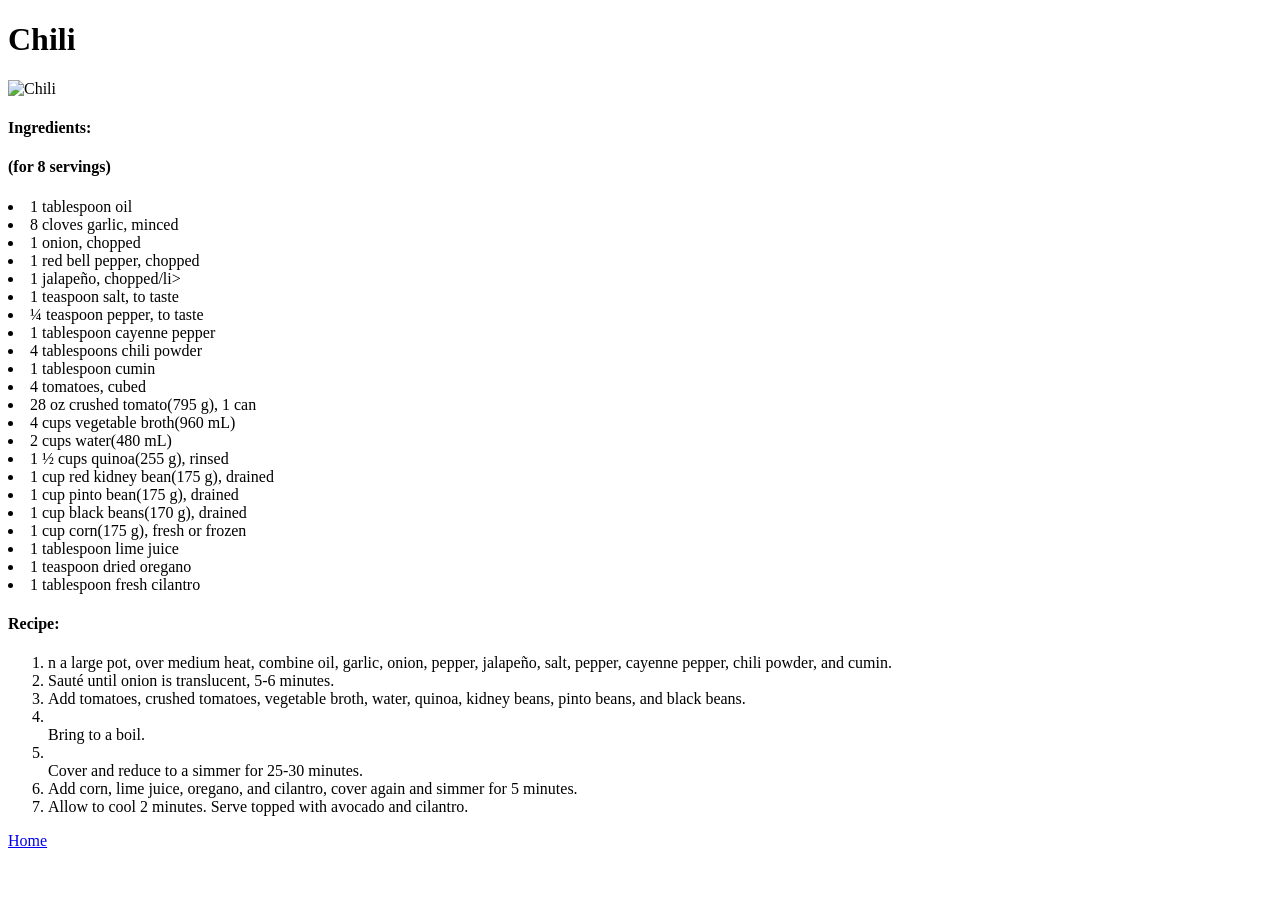
==== recipes/chili.html @ 55175832 "Pico, chili" ====
<!doctype html>
<html lang="en">

<head>
    <meta charset="UTF-8" />
    <meta name="viewport" content="width=device-width, initial-scale=1.0" />
    <title>Chili</title>
</head>
<h4>
    <h1>Chili</h1>
    <h3></h3>
    <img src="../recipes/images/chili.jpg" alt="Chili" />
    <h4>Ingredients:</h4>
    <h4>(for 8 servings)</h4>
    <li>1 tablespoon oil</li>
    <li>8 cloves garlic, minced</li>
    <li>1 onion, chopped</li>
    <li>1 red bell pepper, chopped</li>
    <li>1 jalapeño, chopped/li>
    <li>1 teaspoon salt, to taste</li>
    <li>¼ teaspoon pepper, to taste</li>
    <li>1 tablespoon cayenne pepper</li>
    <li>4 tablespoons chili powder</li>
    <li>1 tablespoon cumin</li>
    <li>4 tomatoes, cubed</li>
    <li>28 oz crushed tomato(795 g), 1 can</li>
    <li>4 cups vegetable broth(960 mL)</li>
    <li>2 cups water(480 mL)</li>
    <li>1 ½ cups quinoa(255 g), rinsed</li>
    <li>1 cup red kidney bean(175 g), drained</li>
    <li>1 cup pinto bean(175 g), drained</li>
    <li>1 cup black beans(170 g), drained</li>
    <li>1 cup corn(175 g), fresh or frozen</li>
    <li>1 tablespoon lime juice</li>
    <li>1 teaspoon dried oregano</li>
    <li>1 tablespoon fresh cilantro</li>
    <h4>Recipe: </h4>
    <ol>
        <li>n a large pot, over medium heat, combine oil, garlic, onion, pepper, jalapeño, salt, pepper, cayenne pepper,
            chili powder, and cumin.</li>
        <li>Sauté until onion is translucent, 5-6 minutes.</li>
        <li>Add tomatoes, crushed tomatoes, vegetable broth, water, quinoa, kidney beans, pinto beans, and black beans.
        </li>
        <li></li>Bring to a boil.</li>
        <li></li>Cover and reduce to a simmer for 25-30 minutes.</li>
        <li>Add corn, lime juice, oregano, and cilantro, cover again and simmer for 5 minutes.</li>
        <li>Allow to cool 2 minutes. Serve topped with avocado and cilantro.</li>
        </li>

    </ol>
    <p></p>
    <a href="../index.html">Home</a>
    </body>

</html>
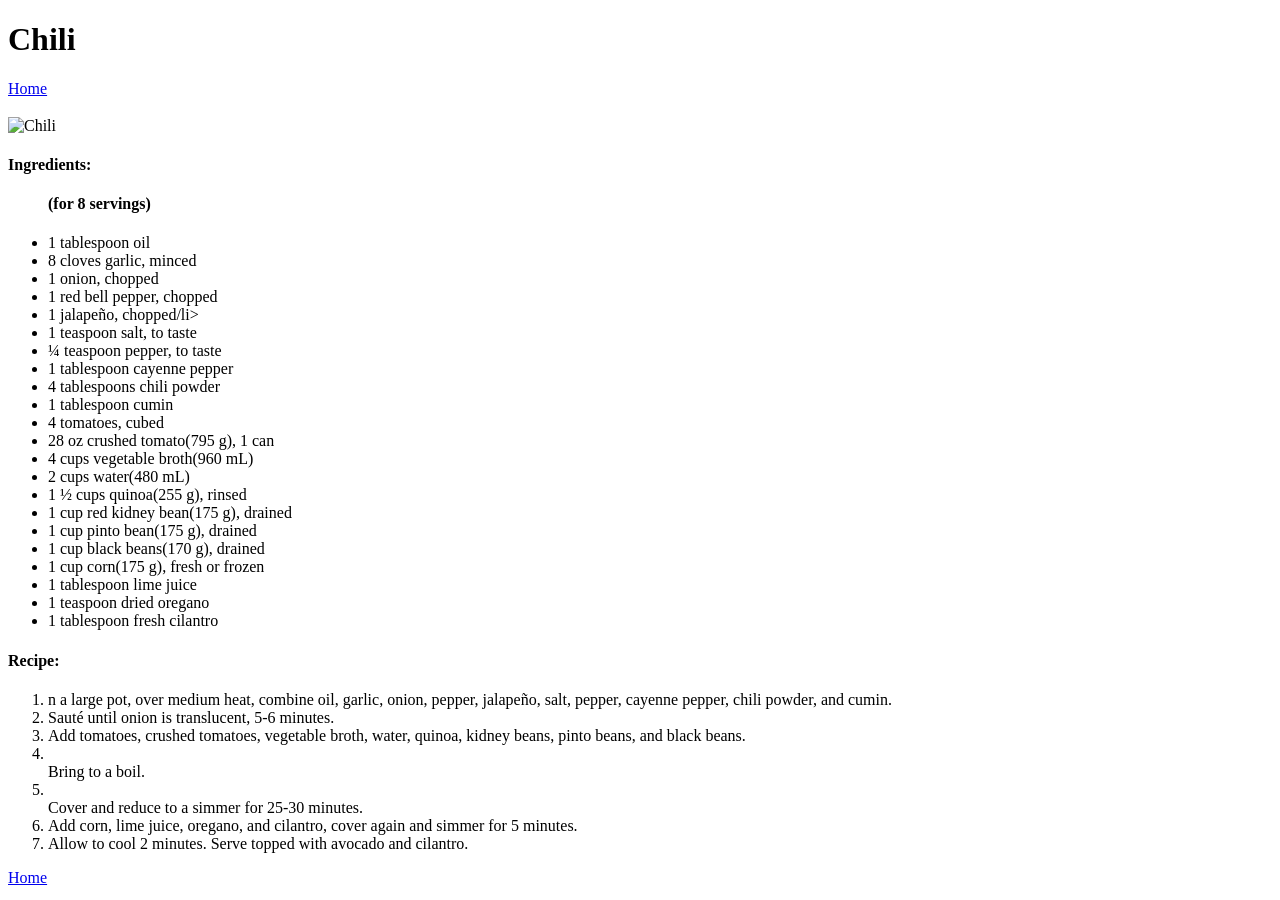
==== commit 8b5dd6e4: "Remove index.heml and update recipe files" ====
--- a/recipes/chili.html
+++ b/recipes/chili.html
@@ -8,32 +8,35 @@
 </head>
 <h4>
     <h1>Chili</h1>
+    <a href="../index.html">Home</a>
     <h3></h3>
     <img src="../recipes/images/chili.jpg" alt="Chili" />
     <h4>Ingredients:</h4>
-    <h4>(for 8 servings)</h4>
-    <li>1 tablespoon oil</li>
-    <li>8 cloves garlic, minced</li>
-    <li>1 onion, chopped</li>
-    <li>1 red bell pepper, chopped</li>
-    <li>1 jalapeño, chopped/li>
-    <li>1 teaspoon salt, to taste</li>
-    <li>¼ teaspoon pepper, to taste</li>
-    <li>1 tablespoon cayenne pepper</li>
-    <li>4 tablespoons chili powder</li>
-    <li>1 tablespoon cumin</li>
-    <li>4 tomatoes, cubed</li>
-    <li>28 oz crushed tomato(795 g), 1 can</li>
-    <li>4 cups vegetable broth(960 mL)</li>
-    <li>2 cups water(480 mL)</li>
-    <li>1 ½ cups quinoa(255 g), rinsed</li>
-    <li>1 cup red kidney bean(175 g), drained</li>
-    <li>1 cup pinto bean(175 g), drained</li>
-    <li>1 cup black beans(170 g), drained</li>
-    <li>1 cup corn(175 g), fresh or frozen</li>
-    <li>1 tablespoon lime juice</li>
-    <li>1 teaspoon dried oregano</li>
-    <li>1 tablespoon fresh cilantro</li>
+    <ul>
+        <h4>(for 8 servings)</h4>
+        <li>1 tablespoon oil</li>
+        <li>8 cloves garlic, minced</li>
+        <li>1 onion, chopped</li>
+        <li>1 red bell pepper, chopped</li>
+        <li>1 jalapeño, chopped/li>
+        <li>1 teaspoon salt, to taste</li>
+        <li>¼ teaspoon pepper, to taste</li>
+        <li>1 tablespoon cayenne pepper</li>
+        <li>4 tablespoons chili powder</li>
+        <li>1 tablespoon cumin</li>
+        <li>4 tomatoes, cubed</li>
+        <li>28 oz crushed tomato(795 g), 1 can</li>
+        <li>4 cups vegetable broth(960 mL)</li>
+        <li>2 cups water(480 mL)</li>
+        <li>1 ½ cups quinoa(255 g), rinsed</li>
+        <li>1 cup red kidney bean(175 g), drained</li>
+        <li>1 cup pinto bean(175 g), drained</li>
+        <li>1 cup black beans(170 g), drained</li>
+        <li>1 cup corn(175 g), fresh or frozen</li>
+        <li>1 tablespoon lime juice</li>
+        <li>1 teaspoon dried oregano</li>
+        <li>1 tablespoon fresh cilantro</li>
+    </ul>
     <h4>Recipe: </h4>
     <ol>
         <li>n a large pot, over medium heat, combine oil, garlic, onion, pepper, jalapeño, salt, pepper, cayenne pepper,
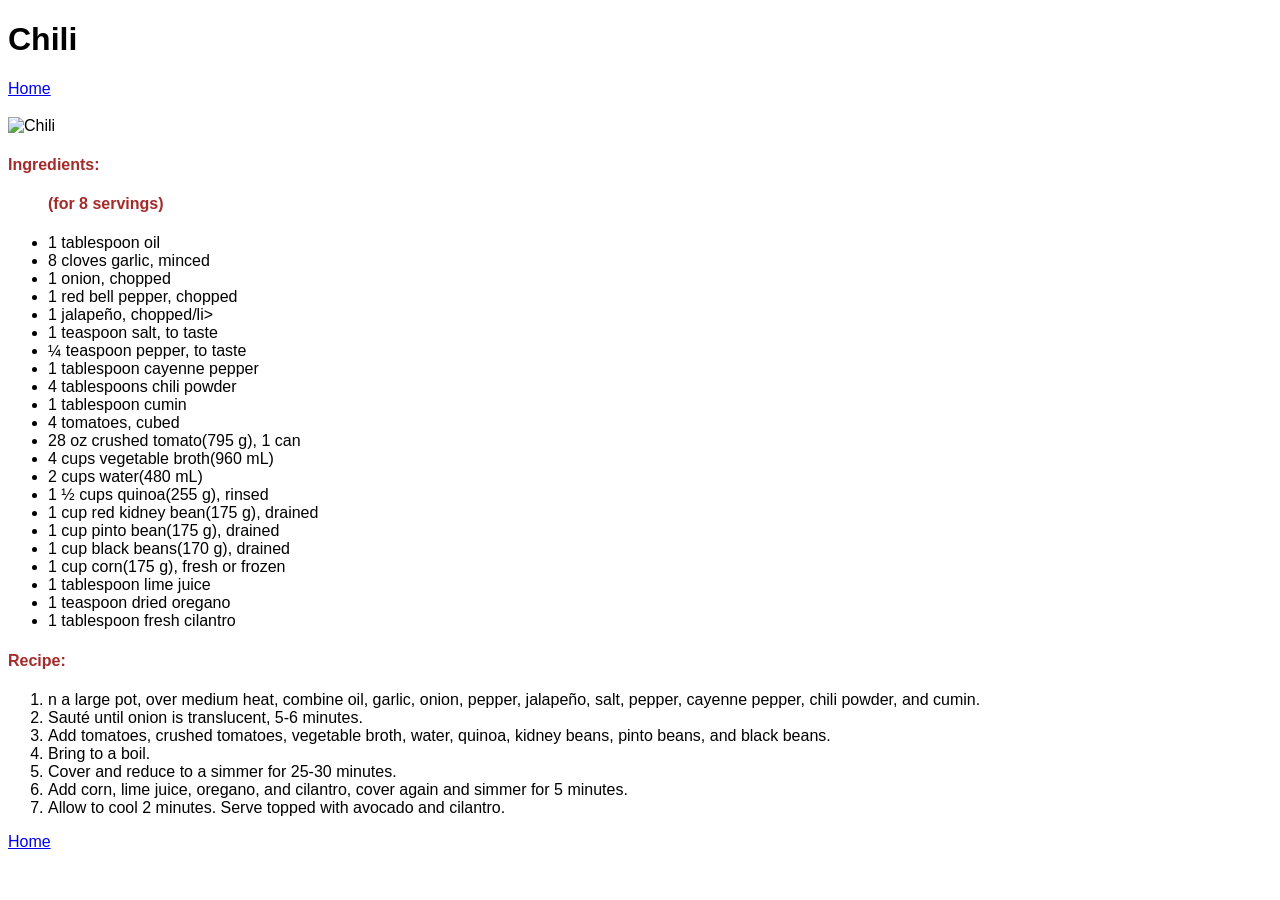
==== commit bdb0cca0: "Update CSS Formatting" ====
--- a/recipes/chili.html
+++ b/recipes/chili.html
@@ -4,6 +4,7 @@
 <head>
     <meta charset="UTF-8" />
     <meta name="viewport" content="width=device-width, initial-scale=1.0" />
+    <link rel="stylesheet" href="../styles.css">
     <title>Chili</title>
 </head>
 <h4>
@@ -44,11 +45,11 @@
         <li>Sauté until onion is translucent, 5-6 minutes.</li>
         <li>Add tomatoes, crushed tomatoes, vegetable broth, water, quinoa, kidney beans, pinto beans, and black beans.
         </li>
-        <li></li>Bring to a boil.</li>
-        <li></li>Cover and reduce to a simmer for 25-30 minutes.</li>
+        <li>Bring to a boil.</li>
+        <li>Cover and reduce to a simmer for 25-30 minutes.</li>
         <li>Add corn, lime juice, oregano, and cilantro, cover again and simmer for 5 minutes.</li>
         <li>Allow to cool 2 minutes. Serve topped with avocado and cilantro.</li>
-        </li>
+
 
     </ol>
     <p></p>
--- a/styles.css
+++ b/styles.css
@@ -0,0 +1,15 @@
+h3 {
+    font-weight:900;
+    color: yellow;
+}
+h4 {
+    color:brown;
+}
+* {
+    font-family:'Gill Sans MT', 'roboto', 'Trebuchet MS', sans-serif;
+    /* color: red; */
+}
+img {
+  height: auto;
+  width: 500px;
+}
